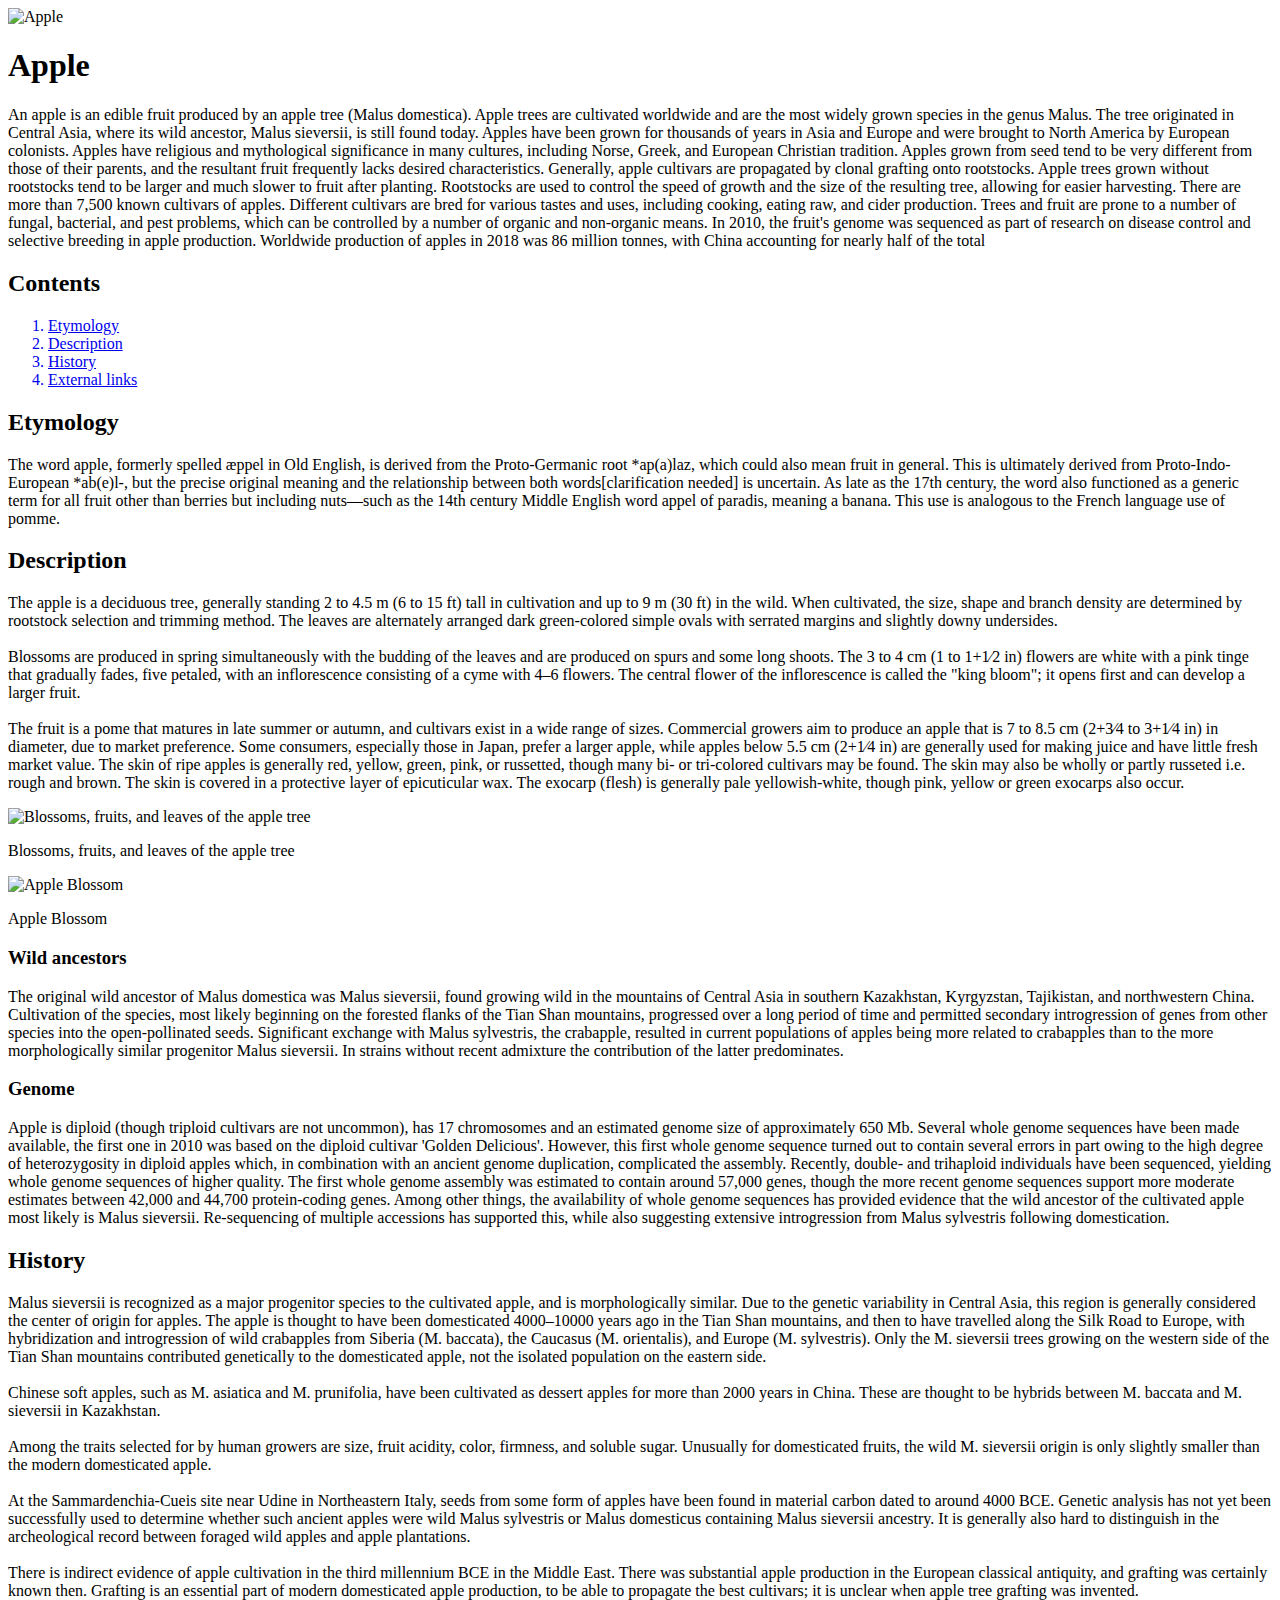
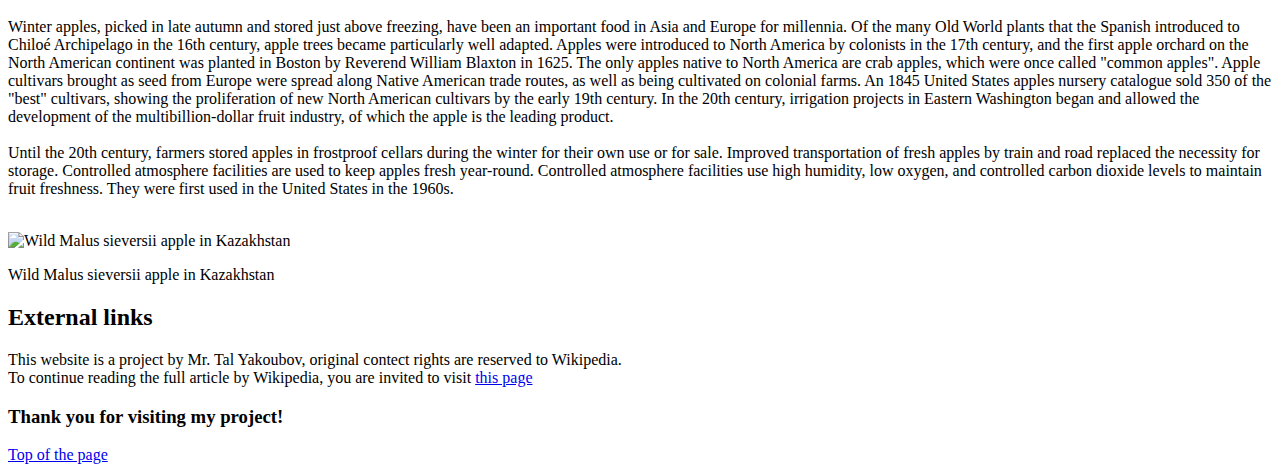
==== apple_wiki.html @ f311b20b "Add files via upload" ====
<!DOCTYPE html>
<html lang="en">

<head>
    <meta charset="UTF-8">
    <meta http-equiv="X-UA-Compatible" content="IE=edge">
    <meta name="viewport" content="width=device-width, initial-scale=1.0">
    <title>Document</title>
</head>

<body>
    <img src="https://upload.wikimedia.org/wikipedia/commons/thumb/a/a6/Pink_lady_and_cross_section.jpg/330px-Pink_lady_and_cross_section.jpg" alt="Apple">
    <h1 id="Top">Apple</h1>
    <p>
        An apple is an edible fruit produced by an apple tree (Malus domestica). Apple trees are cultivated worldwide
        and are the most widely grown species in the genus Malus. The tree originated in Central Asia, where its wild
        ancestor, Malus sieversii, is still found today. Apples have been grown for thousands of years in Asia and
        Europe and were brought to North America by European colonists. Apples have religious and mythological
        significance in many cultures, including Norse, Greek, and European Christian tradition.
        Apples grown from seed tend to be very different from those of their parents, and the resultant fruit frequently
        lacks desired characteristics. Generally, apple cultivars are propagated by clonal grafting onto rootstocks.
        Apple trees grown without rootstocks tend to be larger and much slower to fruit after planting. Rootstocks are
        used to control the speed of growth and the size of the resulting tree, allowing for easier harvesting.
        There are more than 7,500 known cultivars of apples. Different cultivars are bred for various tastes and uses,
        including cooking, eating raw, and cider production. Trees and fruit are prone to a number of fungal, bacterial,
        and pest problems, which can be controlled by a number of organic and non-organic means. In 2010, the fruit's
        genome was sequenced as part of research on disease control and selective breeding in apple production.
        Worldwide production of apples in 2018 was 86 million tonnes, with China accounting for nearly half of the total
    </p>
    <h2>Contents</h2>
    <ol>
        <a href="#Etymology">
            <li>Etymology</li>
        </a>
        <a href="#Description">
            <li>Description</li>
        </a>
        <a href="#History">
            <li>History</li>
        </a>
        <a href="#External links">
            <li>External links</li>
        </a>
    </ol>

    <h2 id="Etymology">Etymology</h2>
    <p>The word apple, formerly spelled æppel in Old English, is derived from the Proto-Germanic root *ap(a)laz, which
        could also mean fruit in general. This is ultimately derived from Proto-Indo-European *ab(e)l-, but the precise
        original meaning and the relationship between both words[clarification needed] is uncertain.
        As late as the 17th century, the word also functioned as a generic term for all fruit other than berries but
        including nuts—such as the 14th century Middle English word appel of paradis, meaning a banana. This use is
        analogous to the French language use of pomme.
    </p>

    <h2 id="Description">Description</h2>
    <p>The apple is a deciduous tree, generally standing 2 to 4.5 m (6 to 15 ft) tall in cultivation and up to 9 m (30
        ft) in the wild. When cultivated, the size, shape and branch density are determined by rootstock selection and
        trimming method. The leaves are alternately arranged dark green-colored simple ovals with serrated margins and
        slightly downy undersides.<br /><br />

        Blossoms are produced in spring simultaneously with the budding of the leaves and are produced on spurs and some
        long shoots. The 3 to 4 cm (1 to 1+1⁄2 in) flowers are white with a pink tinge that gradually fades, five
        petaled, with an inflorescence consisting of a cyme with 4–6 flowers. The central flower of the inflorescence is
        called the "king bloom"; it opens first and can develop a larger fruit.<br /><br />

        The fruit is a pome that matures in late summer or autumn, and cultivars exist in a wide range of sizes.
        Commercial growers aim to produce an apple that is 7 to 8.5 cm (2+3⁄4 to 3+1⁄4 in) in diameter, due to market
        preference. Some consumers, especially those in Japan, prefer a larger apple, while apples below 5.5 cm (2+1⁄4
        in) are generally used for making juice and have little fresh market value. The skin of ripe apples is generally
        red, yellow, green, pink, or russetted, though many bi- or tri-colored cultivars may be found. The skin may
        also be wholly or partly russeted i.e. rough and brown. The skin is covered in a protective layer of
        epicuticular wax. The exocarp (flesh) is generally pale yellowish-white, though pink, yellow or green
        exocarps also occur.
    </p>
    <img src="https://upload.wikimedia.org/wikipedia/commons/thumb/c/c9/Malus_domestica_-_K%C3%B6hler%E2%80%93s_Medizinal-Pflanzen-108.jpg/330px-Malus_domestica_-_K%C3%B6hler%E2%80%93s_Medizinal-Pflanzen-108.jpg" alt="Blossoms, fruits, and leaves of the apple tree">
    <p>Blossoms, fruits, and leaves of the apple tree</p>
    <img src="https://upload.wikimedia.org/wikipedia/commons/thumb/b/b3/Apple_Blossom_%40_Manali.jpg/330px-Apple_Blossom_%40_Manali.jpg" alt="Apple Blossom">
    <p>Apple Blossom</p>
    <h3>Wild ancestors</h3>
    <p>The original wild ancestor of Malus domestica was Malus sieversii, found growing wild in the mountains of Central
        Asia in southern Kazakhstan, Kyrgyzstan, Tajikistan, and northwestern China. Cultivation of the species,
        most likely beginning on the forested flanks of the Tian Shan mountains, progressed over a long period of time
        and permitted secondary introgression of genes from other species into the open-pollinated seeds. Significant
        exchange with Malus sylvestris, the crabapple, resulted in current populations of apples being more related to
        crabapples than to the more morphologically similar progenitor Malus sieversii. In strains without recent
        admixture the contribution of the latter predominates.
    </p>
    <h3>Genome</h3>
    <p>Apple is diploid (though triploid cultivars are not uncommon), has 17 chromosomes and an estimated genome size of
        approximately 650 Mb. Several whole genome sequences have been made available, the first one in 2010 was based
        on the diploid cultivar 'Golden Delicious'. However, this first whole genome sequence turned out to contain
        several errors in part owing to the high degree of heterozygosity in diploid apples which, in combination
        with an ancient genome duplication, complicated the assembly. Recently, double- and trihaploid individuals have
        been sequenced, yielding whole genome sequences of higher quality. The first whole genome assembly was
        estimated to contain around 57,000 genes, though the more recent genome sequences support more moderate
        estimates between 42,000 and 44,700 protein-coding genes. Among other things, the availability of whole
        genome sequences has provided evidence that the wild ancestor of the cultivated apple most likely is Malus
        sieversii. Re-sequencing of multiple accessions has supported this, while also suggesting extensive
        introgression from Malus sylvestris following domestication.
    </p>

    <h2 id="History">History</h2>
    <p>Malus sieversii is recognized as a major progenitor species to the cultivated apple, and is morphologically
        similar. Due to the genetic variability in Central Asia, this region is generally considered the center of
        origin for apples. The apple is thought to have been domesticated 4000–10000 years ago in the Tian Shan
        mountains, and then to have travelled along the Silk Road to Europe, with hybridization and introgression of
        wild crabapples from Siberia (M. baccata), the Caucasus (M. orientalis), and Europe (M. sylvestris). Only the M.
        sieversii trees growing on the western side of the Tian Shan mountains contributed genetically to the
        domesticated apple, not the isolated population on the eastern side.<br /><br />

        Chinese soft apples, such as M. asiatica and M. prunifolia, have been cultivated as dessert apples for more than
        2000 years in China. These are thought to be hybrids between M. baccata and M. sieversii in
        Kazakhstan.<br /><br />

        Among the traits selected for by human growers are size, fruit acidity, color, firmness, and soluble sugar.
        Unusually for domesticated fruits, the wild M. sieversii origin is only slightly smaller than the modern
        domesticated apple.<br /><br />

        At the Sammardenchia-Cueis site near Udine in Northeastern Italy, seeds from some form of apples have been found
        in material carbon dated to around 4000 BCE. Genetic analysis has not yet been successfully used to
        determine whether such ancient apples were wild Malus sylvestris or Malus domesticus containing Malus sieversii
        ancestry. It is generally also hard to distinguish in the archeological record between foraged wild apples
        and apple plantations.<br /><br />

        There is indirect evidence of apple cultivation in the third millennium BCE in the Middle East. There was
        substantial apple production in the European classical antiquity, and grafting was certainly known then.
        Grafting is an essential part of modern domesticated apple production, to be able to propagate the best
        cultivars; it is unclear when apple tree grafting was invented.<br /><br />

        Winter apples, picked in late autumn and stored just above freezing, have been an important food in Asia and
        Europe for millennia. Of the many Old World plants that the Spanish introduced to Chiloé Archipelago in the
        16th century, apple trees became particularly well adapted. Apples were introduced to North America by
        colonists in the 17th century, and the first apple orchard on the North American continent was planted in
        Boston by Reverend William Blaxton in 1625. The only apples native to North America are crab apples, which
        were once called "common apples". Apple cultivars brought as seed from Europe were spread along Native
        American trade routes, as well as being cultivated on colonial farms. An 1845 United States apples nursery
        catalogue sold 350 of the "best" cultivars, showing the proliferation of new North American cultivars by the
        early 19th century. In the 20th century, irrigation projects in Eastern Washington began and allowed the
        development of the multibillion-dollar fruit industry, of which the apple is the leading product.<br /><br />

        Until the 20th century, farmers stored apples in frostproof cellars during the winter for their own use or for
        sale. Improved transportation of fresh apples by train and road replaced the necessity for storage.
        Controlled atmosphere facilities are used to keep apples fresh year-round. Controlled atmosphere facilities use
        high humidity, low oxygen, and controlled carbon dioxide levels to maintain fruit freshness. They were first
        used in the United States in the 1960s.<br /><br />
    </p>
    <img src="https://upload.wikimedia.org/wikipedia/commons/9/92/95apple.jpeg" alt="Wild Malus sieversii apple in Kazakhstan">
    <p>Wild Malus sieversii apple in Kazakhstan</p>

    <h2 id="External links">External links</h2>
    <p>This website is a project by Mr. Tal Yakoubov, original contect rights are reserved to Wikipedia.<br />
        To continue reading the full article by Wikipedia, you are invited to visit <a
            href="https://en.wikipedia.org/wiki/Apple">this page</a>
    </p>

    <h3>Thank you for visiting my project!</h3>
    <a href="#Top">Top of the page</a>

</body>

</html>
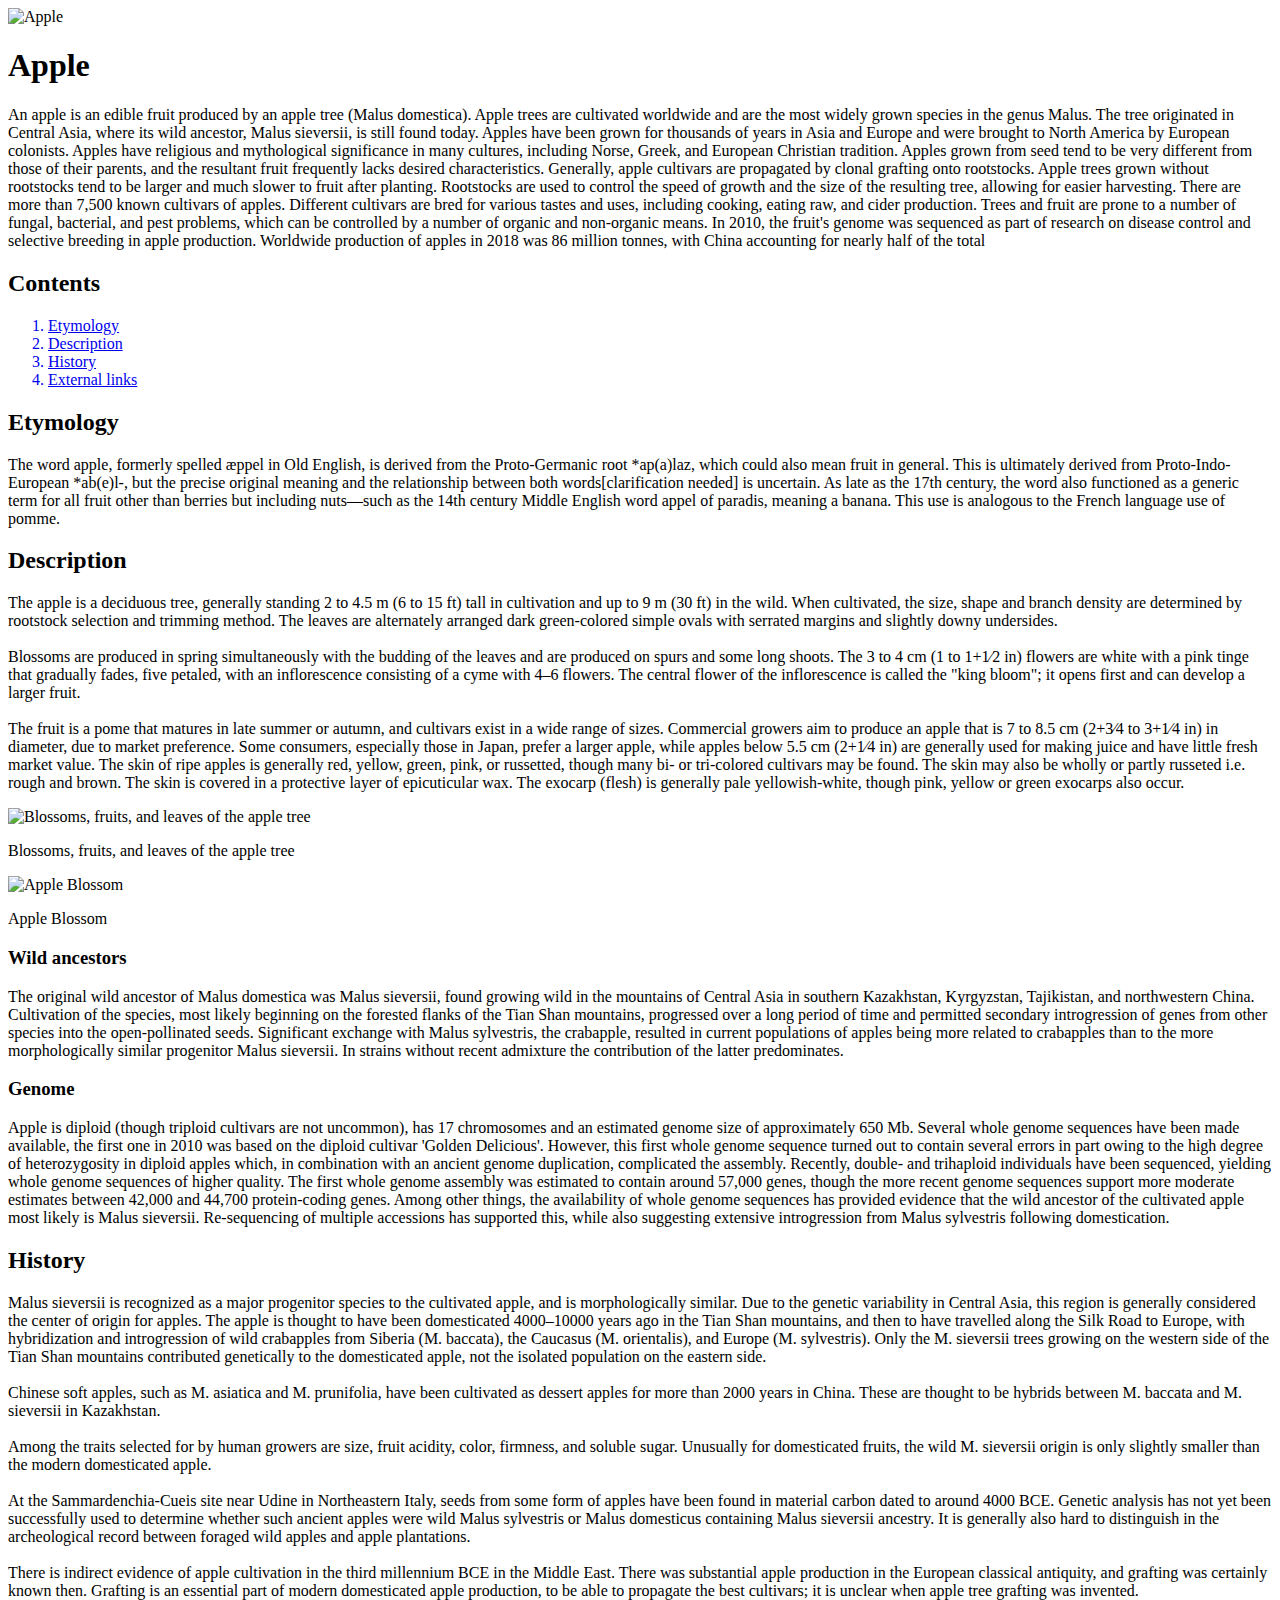
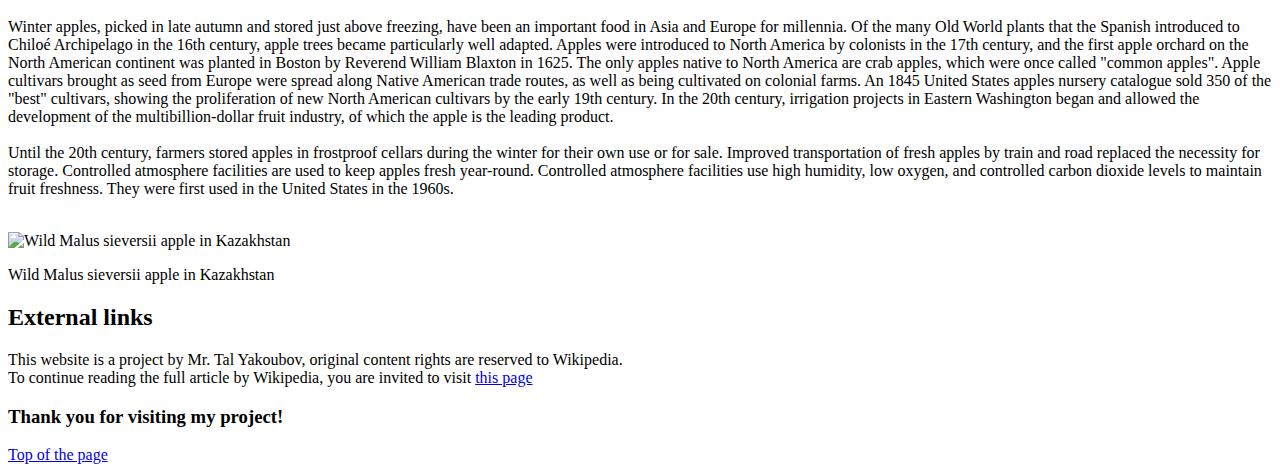
==== commit 15fcfb86: "Update apple_wiki.html" ====
--- a/apple_wiki.html
+++ b/apple_wiki.html
@@ -9,7 +9,11 @@
 </head>
 
 <body>
-    <img src="https://upload.wikimedia.org/wikipedia/commons/thumb/a/a6/Pink_lady_and_cross_section.jpg/330px-Pink_lady_and_cross_section.jpg" alt="Apple">
+    <!-- A headline image for the Apple article -->
+    <img src="https://upload.wikimedia.org/wikipedia/commons/thumb/a/a6/Pink_lady_and_cross_section.jpg/330px-Pink_lady_and_cross_section.jpg"
+        alt="Apple">
+    
+    <!-- This h1 heading will be appointed the "Top" id which will help us at the end of the article ("back to top" link) -->
     <h1 id="Top">Apple</h1>
     <p>
         An apple is an edible fruit produced by an apple tree (Malus domestica). Apple trees are cultivated worldwide
@@ -27,6 +31,8 @@
         genome was sequenced as part of research on disease control and selective breeding in apple production.
         Worldwide production of apples in 2018 was 86 million tonnes, with China accounting for nearly half of the total
     </p>
+
+    <!-- This is a table of contents to help guide the user through the article using internal links -->
     <h2>Contents</h2>
     <ol>
         <a href="#Etymology">
@@ -43,6 +49,7 @@
         </a>
     </ol>
 
+    <!-- All the h2 elements represent paragraphs to which the table of contents guide to using the id of every h2, using an internal link -->
     <h2 id="Etymology">Etymology</h2>
     <p>The word apple, formerly spelled æppel in Old English, is derived from the Proto-Germanic root *ap(a)laz, which
         could also mean fruit in general. This is ultimately derived from Proto-Indo-European *ab(e)l-, but the precise
@@ -72,10 +79,14 @@
         epicuticular wax. The exocarp (flesh) is generally pale yellowish-white, though pink, yellow or green
         exocarps also occur.
     </p>
-    <img src="https://upload.wikimedia.org/wikipedia/commons/thumb/c/c9/Malus_domestica_-_K%C3%B6hler%E2%80%93s_Medizinal-Pflanzen-108.jpg/330px-Malus_domestica_-_K%C3%B6hler%E2%80%93s_Medizinal-Pflanzen-108.jpg" alt="Blossoms, fruits, and leaves of the apple tree">
+    <img src="https://upload.wikimedia.org/wikipedia/commons/thumb/c/c9/Malus_domestica_-_K%C3%B6hler%E2%80%93s_Medizinal-Pflanzen-108.jpg/330px-Malus_domestica_-_K%C3%B6hler%E2%80%93s_Medizinal-Pflanzen-108.jpg"
+        alt="Blossoms, fruits, and leaves of the apple tree">
     <p>Blossoms, fruits, and leaves of the apple tree</p>
-    <img src="https://upload.wikimedia.org/wikipedia/commons/thumb/b/b3/Apple_Blossom_%40_Manali.jpg/330px-Apple_Blossom_%40_Manali.jpg" alt="Apple Blossom">
+    <img src="https://upload.wikimedia.org/wikipedia/commons/thumb/b/b3/Apple_Blossom_%40_Manali.jpg/330px-Apple_Blossom_%40_Manali.jpg"
+        alt="Apple Blossom">
     <p>Apple Blossom</p>
+
+    <!-- 'Wild ancestors' is a sub-paragraph -->
     <h3>Wild ancestors</h3>
     <p>The original wild ancestor of Malus domestica was Malus sieversii, found growing wild in the mountains of Central
         Asia in southern Kazakhstan, Kyrgyzstan, Tajikistan, and northwestern China. Cultivation of the species,
@@ -85,6 +96,8 @@
         crabapples than to the more morphologically similar progenitor Malus sieversii. In strains without recent
         admixture the contribution of the latter predominates.
     </p>
+
+    <!-- Genome is also a sub-paragraph -->
     <h3>Genome</h3>
     <p>Apple is diploid (though triploid cultivars are not uncommon), has 17 chromosomes and an estimated genome size of
         approximately 650 Mb. Several whole genome sequences have been made available, the first one in 2010 was based
@@ -144,18 +157,22 @@
         high humidity, low oxygen, and controlled carbon dioxide levels to maintain fruit freshness. They were first
         used in the United States in the 1960s.<br /><br />
     </p>
-    <img src="https://upload.wikimedia.org/wikipedia/commons/9/92/95apple.jpeg" alt="Wild Malus sieversii apple in Kazakhstan">
+    <img src="https://upload.wikimedia.org/wikipedia/commons/9/92/95apple.jpeg"
+        alt="Wild Malus sieversii apple in Kazakhstan">
     <p>Wild Malus sieversii apple in Kazakhstan</p>
 
+    <!-- Since this project is copied from Wikipedia, I explained it below and added a link for the user to the original Wiki page.
+    Furthermore, it will open the page in a new tab using target="_blank" -->
     <h2 id="External links">External links</h2>
-    <p>This website is a project by Mr. Tal Yakoubov, original contect rights are reserved to Wikipedia.<br />
+    <p>This website is a project by Mr. Tal Yakoubov, original content rights are reserved to Wikipedia.<br />
         To continue reading the full article by Wikipedia, you are invited to visit <a
-            href="https://en.wikipedia.org/wiki/Apple">this page</a>
+            href="https://en.wikipedia.org/wiki/Apple" target="_blank">this page</a>
     </p>
 
+    <!-- This is where the 'Top' id from Apple h1 comes to use, this will link the user back to the top of the page -->
     <h3>Thank you for visiting my project!</h3>
     <a href="#Top">Top of the page</a>
 
 </body>
 
-</html>+</html>
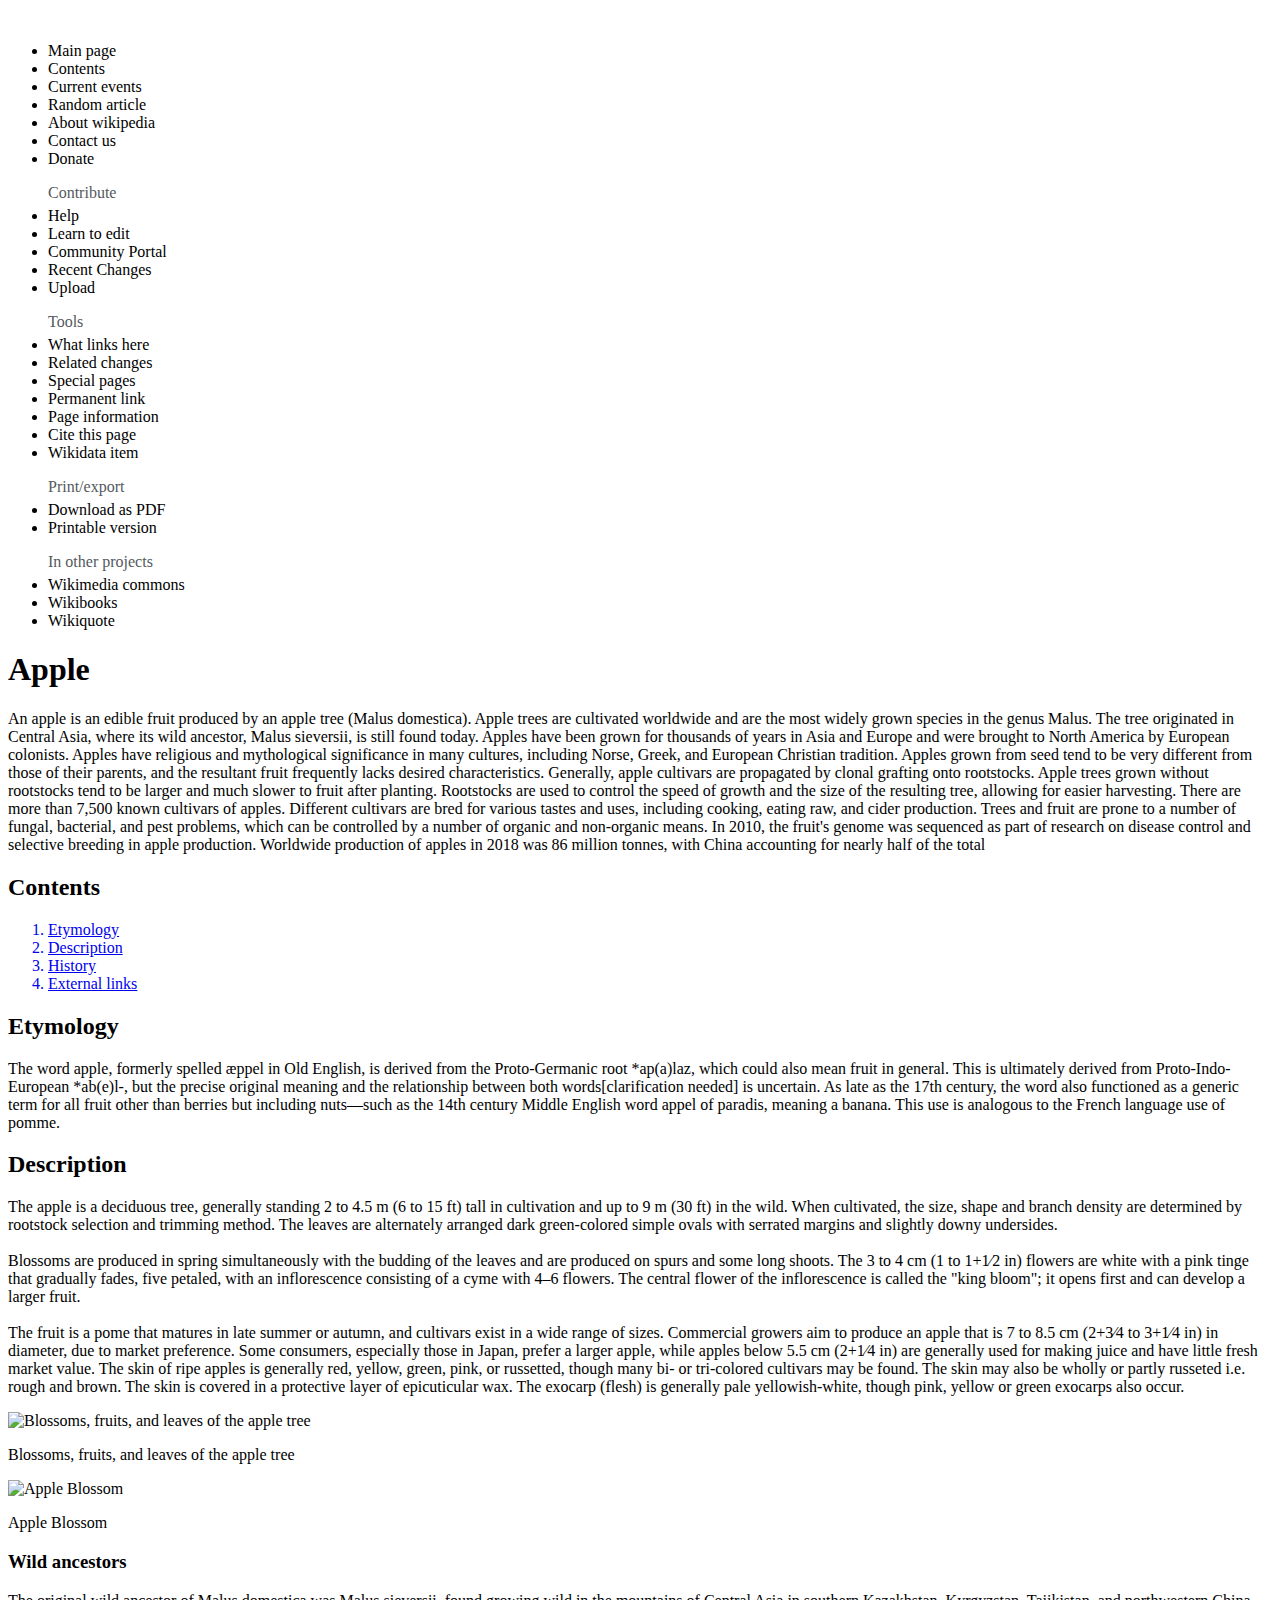
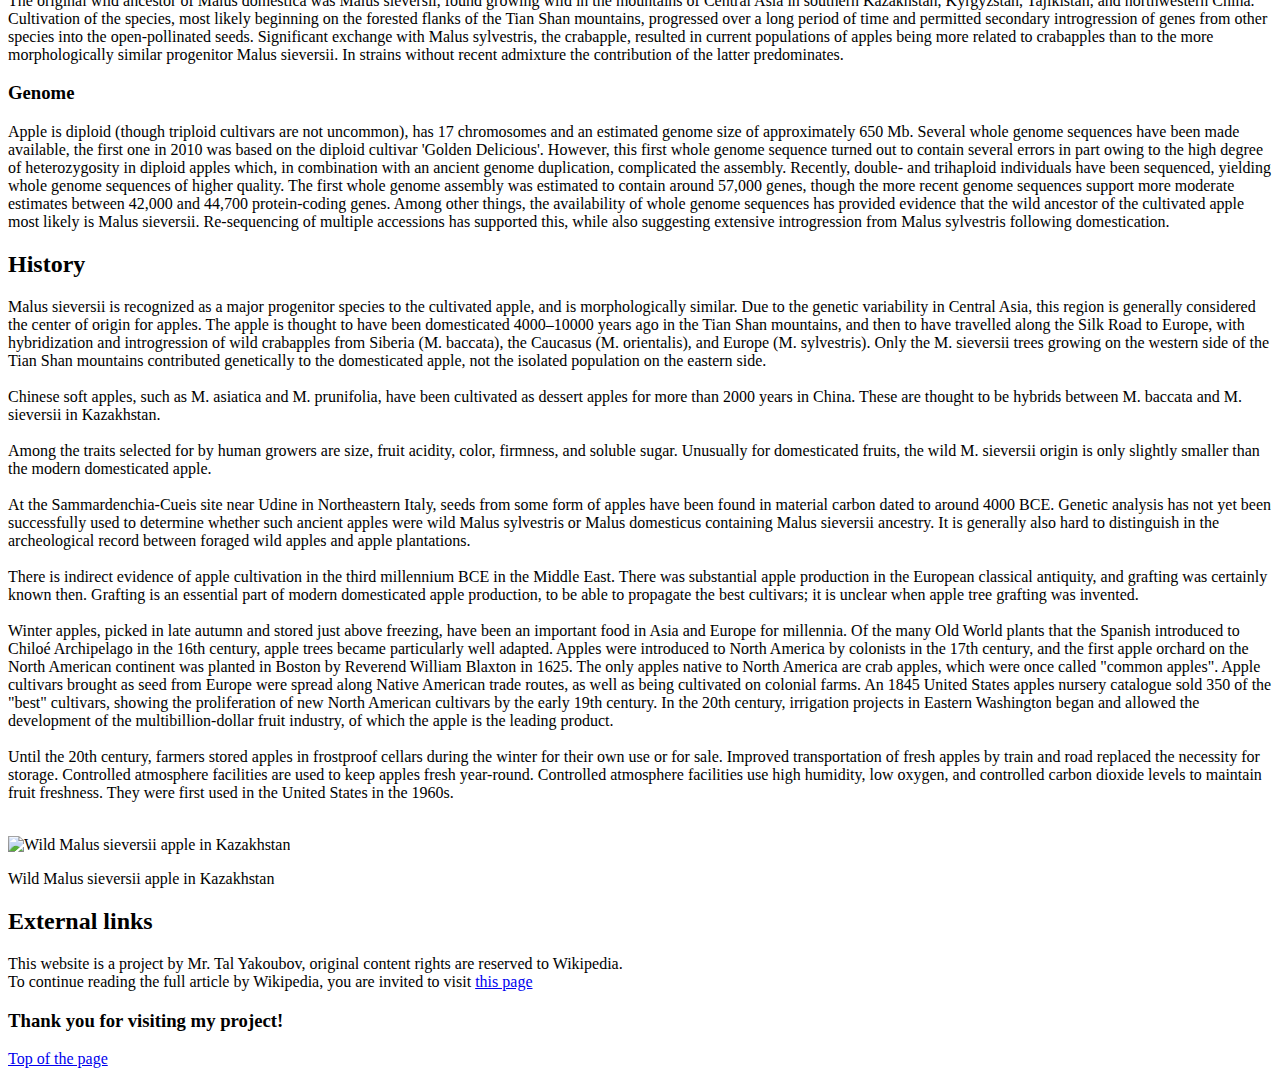
==== commit 5501ec3e: "added a link to style.css" ====
--- a/apple_wiki.html
+++ b/apple_wiki.html
@@ -5,173 +5,221 @@
     <meta charset="UTF-8">
     <meta http-equiv="X-UA-Compatible" content="IE=edge">
     <meta name="viewport" content="width=device-width, initial-scale=1.0">
-    <title>Document</title>
+    <link rel="stylesheet" href="style.css">
+    <title>Apple</title>
 </head>
 
 <body>
-    <!-- A headline image for the Apple article -->
-    <img src="https://upload.wikimedia.org/wikipedia/commons/thumb/a/a6/Pink_lady_and_cross_section.jpg/330px-Pink_lady_and_cross_section.jpg"
-        alt="Apple">
-    
-    <!-- This h1 heading will be appointed the "Top" id which will help us at the end of the article ("back to top" link) -->
-    <h1 id="Top">Apple</h1>
-    <p>
-        An apple is an edible fruit produced by an apple tree (Malus domestica). Apple trees are cultivated worldwide
-        and are the most widely grown species in the genus Malus. The tree originated in Central Asia, where its wild
-        ancestor, Malus sieversii, is still found today. Apples have been grown for thousands of years in Asia and
-        Europe and were brought to North America by European colonists. Apples have religious and mythological
-        significance in many cultures, including Norse, Greek, and European Christian tradition.
-        Apples grown from seed tend to be very different from those of their parents, and the resultant fruit frequently
-        lacks desired characteristics. Generally, apple cultivars are propagated by clonal grafting onto rootstocks.
-        Apple trees grown without rootstocks tend to be larger and much slower to fruit after planting. Rootstocks are
-        used to control the speed of growth and the size of the resulting tree, allowing for easier harvesting.
-        There are more than 7,500 known cultivars of apples. Different cultivars are bred for various tastes and uses,
-        including cooking, eating raw, and cider production. Trees and fruit are prone to a number of fungal, bacterial,
-        and pest problems, which can be controlled by a number of organic and non-organic means. In 2010, the fruit's
-        genome was sequenced as part of research on disease control and selective breeding in apple production.
-        Worldwide production of apples in 2018 was 86 million tonnes, with China accounting for nearly half of the total
-    </p>
-
-    <!-- This is a table of contents to help guide the user through the article using internal links -->
-    <h2>Contents</h2>
-    <ol>
-        <a href="#Etymology">
-            <li>Etymology</li>
-        </a>
-        <a href="#Description">
-            <li>Description</li>
-        </a>
-        <a href="#History">
-            <li>History</li>
-        </a>
-        <a href="#External links">
-            <li>External links</li>
-        </a>
-    </ol>
-
-    <!-- All the h2 elements represent paragraphs to which the table of contents guide to using the id of every h2, using an internal link -->
-    <h2 id="Etymology">Etymology</h2>
-    <p>The word apple, formerly spelled æppel in Old English, is derived from the Proto-Germanic root *ap(a)laz, which
-        could also mean fruit in general. This is ultimately derived from Proto-Indo-European *ab(e)l-, but the precise
-        original meaning and the relationship between both words[clarification needed] is uncertain.
-        As late as the 17th century, the word also functioned as a generic term for all fruit other than berries but
-        including nuts—such as the 14th century Middle English word appel of paradis, meaning a banana. This use is
-        analogous to the French language use of pomme.
-    </p>
-
-    <h2 id="Description">Description</h2>
-    <p>The apple is a deciduous tree, generally standing 2 to 4.5 m (6 to 15 ft) tall in cultivation and up to 9 m (30
-        ft) in the wild. When cultivated, the size, shape and branch density are determined by rootstock selection and
-        trimming method. The leaves are alternately arranged dark green-colored simple ovals with serrated margins and
-        slightly downy undersides.<br /><br />
-
-        Blossoms are produced in spring simultaneously with the budding of the leaves and are produced on spurs and some
-        long shoots. The 3 to 4 cm (1 to 1+1⁄2 in) flowers are white with a pink tinge that gradually fades, five
-        petaled, with an inflorescence consisting of a cyme with 4–6 flowers. The central flower of the inflorescence is
-        called the "king bloom"; it opens first and can develop a larger fruit.<br /><br />
-
-        The fruit is a pome that matures in late summer or autumn, and cultivars exist in a wide range of sizes.
-        Commercial growers aim to produce an apple that is 7 to 8.5 cm (2+3⁄4 to 3+1⁄4 in) in diameter, due to market
-        preference. Some consumers, especially those in Japan, prefer a larger apple, while apples below 5.5 cm (2+1⁄4
-        in) are generally used for making juice and have little fresh market value. The skin of ripe apples is generally
-        red, yellow, green, pink, or russetted, though many bi- or tri-colored cultivars may be found. The skin may
-        also be wholly or partly russeted i.e. rough and brown. The skin is covered in a protective layer of
-        epicuticular wax. The exocarp (flesh) is generally pale yellowish-white, though pink, yellow or green
-        exocarps also occur.
-    </p>
-    <img src="https://upload.wikimedia.org/wikipedia/commons/thumb/c/c9/Malus_domestica_-_K%C3%B6hler%E2%80%93s_Medizinal-Pflanzen-108.jpg/330px-Malus_domestica_-_K%C3%B6hler%E2%80%93s_Medizinal-Pflanzen-108.jpg"
-        alt="Blossoms, fruits, and leaves of the apple tree">
-    <p>Blossoms, fruits, and leaves of the apple tree</p>
-    <img src="https://upload.wikimedia.org/wikipedia/commons/thumb/b/b3/Apple_Blossom_%40_Manali.jpg/330px-Apple_Blossom_%40_Manali.jpg"
-        alt="Apple Blossom">
-    <p>Apple Blossom</p>
-
-    <!-- 'Wild ancestors' is a sub-paragraph -->
-    <h3>Wild ancestors</h3>
-    <p>The original wild ancestor of Malus domestica was Malus sieversii, found growing wild in the mountains of Central
-        Asia in southern Kazakhstan, Kyrgyzstan, Tajikistan, and northwestern China. Cultivation of the species,
-        most likely beginning on the forested flanks of the Tian Shan mountains, progressed over a long period of time
-        and permitted secondary introgression of genes from other species into the open-pollinated seeds. Significant
-        exchange with Malus sylvestris, the crabapple, resulted in current populations of apples being more related to
-        crabapples than to the more morphologically similar progenitor Malus sieversii. In strains without recent
-        admixture the contribution of the latter predominates.
-    </p>
-
-    <!-- Genome is also a sub-paragraph -->
-    <h3>Genome</h3>
-    <p>Apple is diploid (though triploid cultivars are not uncommon), has 17 chromosomes and an estimated genome size of
-        approximately 650 Mb. Several whole genome sequences have been made available, the first one in 2010 was based
-        on the diploid cultivar 'Golden Delicious'. However, this first whole genome sequence turned out to contain
-        several errors in part owing to the high degree of heterozygosity in diploid apples which, in combination
-        with an ancient genome duplication, complicated the assembly. Recently, double- and trihaploid individuals have
-        been sequenced, yielding whole genome sequences of higher quality. The first whole genome assembly was
-        estimated to contain around 57,000 genes, though the more recent genome sequences support more moderate
-        estimates between 42,000 and 44,700 protein-coding genes. Among other things, the availability of whole
-        genome sequences has provided evidence that the wild ancestor of the cultivated apple most likely is Malus
-        sieversii. Re-sequencing of multiple accessions has supported this, while also suggesting extensive
-        introgression from Malus sylvestris following domestication.
-    </p>
-
-    <h2 id="History">History</h2>
-    <p>Malus sieversii is recognized as a major progenitor species to the cultivated apple, and is morphologically
-        similar. Due to the genetic variability in Central Asia, this region is generally considered the center of
-        origin for apples. The apple is thought to have been domesticated 4000–10000 years ago in the Tian Shan
-        mountains, and then to have travelled along the Silk Road to Europe, with hybridization and introgression of
-        wild crabapples from Siberia (M. baccata), the Caucasus (M. orientalis), and Europe (M. sylvestris). Only the M.
-        sieversii trees growing on the western side of the Tian Shan mountains contributed genetically to the
-        domesticated apple, not the isolated population on the eastern side.<br /><br />
-
-        Chinese soft apples, such as M. asiatica and M. prunifolia, have been cultivated as dessert apples for more than
-        2000 years in China. These are thought to be hybrids between M. baccata and M. sieversii in
-        Kazakhstan.<br /><br />
-
-        Among the traits selected for by human growers are size, fruit acidity, color, firmness, and soluble sugar.
-        Unusually for domesticated fruits, the wild M. sieversii origin is only slightly smaller than the modern
-        domesticated apple.<br /><br />
-
-        At the Sammardenchia-Cueis site near Udine in Northeastern Italy, seeds from some form of apples have been found
-        in material carbon dated to around 4000 BCE. Genetic analysis has not yet been successfully used to
-        determine whether such ancient apples were wild Malus sylvestris or Malus domesticus containing Malus sieversii
-        ancestry. It is generally also hard to distinguish in the archeological record between foraged wild apples
-        and apple plantations.<br /><br />
-
-        There is indirect evidence of apple cultivation in the third millennium BCE in the Middle East. There was
-        substantial apple production in the European classical antiquity, and grafting was certainly known then.
-        Grafting is an essential part of modern domesticated apple production, to be able to propagate the best
-        cultivars; it is unclear when apple tree grafting was invented.<br /><br />
-
-        Winter apples, picked in late autumn and stored just above freezing, have been an important food in Asia and
-        Europe for millennia. Of the many Old World plants that the Spanish introduced to Chiloé Archipelago in the
-        16th century, apple trees became particularly well adapted. Apples were introduced to North America by
-        colonists in the 17th century, and the first apple orchard on the North American continent was planted in
-        Boston by Reverend William Blaxton in 1625. The only apples native to North America are crab apples, which
-        were once called "common apples". Apple cultivars brought as seed from Europe were spread along Native
-        American trade routes, as well as being cultivated on colonial farms. An 1845 United States apples nursery
-        catalogue sold 350 of the "best" cultivars, showing the proliferation of new North American cultivars by the
-        early 19th century. In the 20th century, irrigation projects in Eastern Washington began and allowed the
-        development of the multibillion-dollar fruit industry, of which the apple is the leading product.<br /><br />
-
-        Until the 20th century, farmers stored apples in frostproof cellars during the winter for their own use or for
-        sale. Improved transportation of fresh apples by train and road replaced the necessity for storage.
-        Controlled atmosphere facilities are used to keep apples fresh year-round. Controlled atmosphere facilities use
-        high humidity, low oxygen, and controlled carbon dioxide levels to maintain fruit freshness. They were first
-        used in the United States in the 1960s.<br /><br />
-    </p>
-    <img src="https://upload.wikimedia.org/wikipedia/commons/9/92/95apple.jpeg"
-        alt="Wild Malus sieversii apple in Kazakhstan">
-    <p>Wild Malus sieversii apple in Kazakhstan</p>
-
-    <!-- Since this project is copied from Wikipedia, I explained it below and added a link for the user to the original Wiki page.
-    Furthermore, it will open the page in a new tab using target="_blank" -->
-    <h2 id="External links">External links</h2>
-    <p>This website is a project by Mr. Tal Yakoubov, original content rights are reserved to Wikipedia.<br />
-        To continue reading the full article by Wikipedia, you are invited to visit <a
-            href="https://en.wikipedia.org/wiki/Apple" target="_blank">this page</a>
-    </p>
-
-    <!-- This is where the 'Top' id from Apple h1 comes to use, this will link the user back to the top of the page -->
-    <h3>Thank you for visiting my project!</h3>
-    <a href="#Top">Top of the page</a>
+    <div class="container">
+        <div class="side-bar">
+            <img src="https://upload.wikimedia.org/wikipedia/commons/thumb/f/f6/Wikipedia-logo-v2-wordmark.svg/768px-Wikipedia-logo-v2-wordmark.svg.png" alt="" style="width: 200px;" >
+            <nav id="navigation">
+                <ul>
+                    <li>Main page</li>
+                    <li>Contents</li>
+                    <li>Current events</li>
+                    <li>Random article</li>
+                    <li>About wikipedia</li>
+                    <li>Contact us</li>
+                    <li>Donate</li>
+                </ul>
+                <ul style="margin-bottom: 0; padding-bottom: 0; color: #54595d;">Contribute</ul>
+                <ul class="contribute" style="margin-top: 5px; padding-top: 0;">
+                    <li>Help</li>
+                    <li>Learn to edit</li>
+                    <li>Community Portal</li>
+                    <li>Recent Changes</li>
+                    <li>Upload</li>
+                </ul>
+                <ul style="margin-bottom: 0; padding-bottom: 0; color: #54595d;">Tools</ul>
+                <ul class="tools" style="margin-top: 5px; padding-top: 0;">
+                    <li>What links here</li>
+                    <li>Related changes</li>
+                    <li>Special pages</li>
+                    <li>Permanent link</li>
+                    <li>Page information</li>
+                    <li>Cite this page</li>
+                    <li>Wikidata item</li>
+                </ul>
+                <ul style="margin-bottom: 0; padding-bottom: 0; color: #54595d;">Print/export</ul>
+                <ul class="Print/export" style="margin-top: 5px; padding-top: 0;">
+                    <li>Download as PDF</li>
+                    <li>Printable version</li>
+                </ul>
+                <ul style="margin-bottom: 0; padding-bottom: 0; color: #54595d;">In other projects</ul>
+                <ul class="In other projects" style="margin-top: 5px; padding-top: 0;">
+                    <li>Wikimedia commons</li>
+                    <li>Wikibooks</li>
+                    <li>Wikiquote</li>
+                </ul>
+            </nav>
+        </div>
+        <div class="content">
+        <!-- a headline image for the Apple article
+            <img src="https://upload.wikimedia.org/wikipedia/commons/thumb/a/a6/Pink_lady_and_cross_section.jpg/330px-Pink_lady_and_cross_section.jpg"
+                alt="Apple"> -->
+            
+            <!-- this h1 heading will be appointed the "Top" id which will help us at the end of the article ("back to top" link) -->
+            <h1 id="Top">Apple</h1>
+            <p>
+                An apple is an edible fruit produced by an apple tree (Malus domestica). Apple trees are cultivated worldwide
+                and are the most widely grown species in the genus Malus. The tree originated in Central Asia, where its wild
+                ancestor, Malus sieversii, is still found today. Apples have been grown for thousands of years in Asia and
+                Europe and were brought to North America by European colonists. Apples have religious and mythological
+                significance in many cultures, including Norse, Greek, and European Christian tradition.
+                Apples grown from seed tend to be very different from those of their parents, and the resultant fruit frequently
+                lacks desired characteristics. Generally, apple cultivars are propagated by clonal grafting onto rootstocks.
+                Apple trees grown without rootstocks tend to be larger and much slower to fruit after planting. Rootstocks are
+                used to control the speed of growth and the size of the resulting tree, allowing for easier harvesting.
+                There are more than 7,500 known cultivars of apples. Different cultivars are bred for various tastes and uses,
+                including cooking, eating raw, and cider production. Trees and fruit are prone to a number of fungal, bacterial,
+                and pest problems, which can be controlled by a number of organic and non-organic means. In 2010, the fruit's
+                genome was sequenced as part of research on disease control and selective breeding in apple production.
+                Worldwide production of apples in 2018 was 86 million tonnes, with China accounting for nearly half of the total
+            </p>
+
+            <!-- this is a table of contents to help guide the user through the article -->
+            <h2>Contents</h2>
+            <ol>
+                <a href="#Etymology">
+                    <li>Etymology</li>
+                </a>
+                <a href="#Description">
+                    <li>Description</li>
+                </a>
+                <a href="#History">
+                    <li>History</li>
+                </a>
+                <a href="#External links">
+                    <li>External links</li>
+                </a>
+            </ol>
+
+            <!-- All the h2 elements represent paragraphs to which the table of contents guide to using the id of every h2, using an internal link -->
+            <h2 id="Etymology">Etymology</h2>
+            <p>The word apple, formerly spelled æppel in Old English, is derived from the Proto-Germanic root *ap(a)laz, which
+                could also mean fruit in general. This is ultimately derived from Proto-Indo-European *ab(e)l-, but the precise
+                original meaning and the relationship between both words[clarification needed] is uncertain.
+                As late as the 17th century, the word also functioned as a generic term for all fruit other than berries but
+                including nuts—such as the 14th century Middle English word appel of paradis, meaning a banana. This use is
+                analogous to the French language use of pomme.
+            </p>
+
+            <h2 id="Description">Description</h2>
+            <p>The apple is a deciduous tree, generally standing 2 to 4.5 m (6 to 15 ft) tall in cultivation and up to 9 m (30
+                ft) in the wild. When cultivated, the size, shape and branch density are determined by rootstock selection and
+                trimming method. The leaves are alternately arranged dark green-colored simple ovals with serrated margins and
+                slightly downy undersides.<br /><br />
+
+                Blossoms are produced in spring simultaneously with the budding of the leaves and are produced on spurs and some
+                long shoots. The 3 to 4 cm (1 to 1+1⁄2 in) flowers are white with a pink tinge that gradually fades, five
+                petaled, with an inflorescence consisting of a cyme with 4–6 flowers. The central flower of the inflorescence is
+                called the "king bloom"; it opens first and can develop a larger fruit.<br /><br />
+
+                The fruit is a pome that matures in late summer or autumn, and cultivars exist in a wide range of sizes.
+                Commercial growers aim to produce an apple that is 7 to 8.5 cm (2+3⁄4 to 3+1⁄4 in) in diameter, due to market
+                preference. Some consumers, especially those in Japan, prefer a larger apple, while apples below 5.5 cm (2+1⁄4
+                in) are generally used for making juice and have little fresh market value. The skin of ripe apples is generally
+                red, yellow, green, pink, or russetted, though many bi- or tri-colored cultivars may be found. The skin may
+                also be wholly or partly russeted i.e. rough and brown. The skin is covered in a protective layer of
+                epicuticular wax. The exocarp (flesh) is generally pale yellowish-white, though pink, yellow or green
+                exocarps also occur.
+            </p>
+            <img src="https://upload.wikimedia.org/wikipedia/commons/thumb/c/c9/Malus_domestica_-_K%C3%B6hler%E2%80%93s_Medizinal-Pflanzen-108.jpg/330px-Malus_domestica_-_K%C3%B6hler%E2%80%93s_Medizinal-Pflanzen-108.jpg"
+                alt="Blossoms, fruits, and leaves of the apple tree">
+            <p>Blossoms, fruits, and leaves of the apple tree</p>
+            <img src="https://upload.wikimedia.org/wikipedia/commons/thumb/b/b3/Apple_Blossom_%40_Manali.jpg/330px-Apple_Blossom_%40_Manali.jpg"
+                alt="Apple Blossom">
+            <p>Apple Blossom</p>
+
+            <!-- 'Wild ancestors' is a sub-paragraph -->
+            <h3>Wild ancestors</h3>
+            <p>The original wild ancestor of Malus domestica was Malus sieversii, found growing wild in the mountains of Central
+                Asia in southern Kazakhstan, Kyrgyzstan, Tajikistan, and northwestern China. Cultivation of the species,
+                most likely beginning on the forested flanks of the Tian Shan mountains, progressed over a long period of time
+                and permitted secondary introgression of genes from other species into the open-pollinated seeds. Significant
+                exchange with Malus sylvestris, the crabapple, resulted in current populations of apples being more related to
+                crabapples than to the more morphologically similar progenitor Malus sieversii. In strains without recent
+                admixture the contribution of the latter predominates.
+            </p>
+
+            <!-- Genome is also a sub-paragraph -->
+            <h3>Genome</h3>
+            <p>Apple is diploid (though triploid cultivars are not uncommon), has 17 chromosomes and an estimated genome size of
+                approximately 650 Mb. Several whole genome sequences have been made available, the first one in 2010 was based
+                on the diploid cultivar 'Golden Delicious'. However, this first whole genome sequence turned out to contain
+                several errors in part owing to the high degree of heterozygosity in diploid apples which, in combination
+                with an ancient genome duplication, complicated the assembly. Recently, double- and trihaploid individuals have
+                been sequenced, yielding whole genome sequences of higher quality. The first whole genome assembly was
+                estimated to contain around 57,000 genes, though the more recent genome sequences support more moderate
+                estimates between 42,000 and 44,700 protein-coding genes. Among other things, the availability of whole
+                genome sequences has provided evidence that the wild ancestor of the cultivated apple most likely is Malus
+                sieversii. Re-sequencing of multiple accessions has supported this, while also suggesting extensive
+                introgression from Malus sylvestris following domestication.
+            </p>
+
+            <h2 id="History">History</h2>
+            <p>Malus sieversii is recognized as a major progenitor species to the cultivated apple, and is morphologically
+                similar. Due to the genetic variability in Central Asia, this region is generally considered the center of
+                origin for apples. The apple is thought to have been domesticated 4000–10000 years ago in the Tian Shan
+                mountains, and then to have travelled along the Silk Road to Europe, with hybridization and introgression of
+                wild crabapples from Siberia (M. baccata), the Caucasus (M. orientalis), and Europe (M. sylvestris). Only the M.
+                sieversii trees growing on the western side of the Tian Shan mountains contributed genetically to the
+                domesticated apple, not the isolated population on the eastern side.<br /><br />
+
+                Chinese soft apples, such as M. asiatica and M. prunifolia, have been cultivated as dessert apples for more than
+                2000 years in China. These are thought to be hybrids between M. baccata and M. sieversii in
+                Kazakhstan.<br /><br />
+
+                Among the traits selected for by human growers are size, fruit acidity, color, firmness, and soluble sugar.
+                Unusually for domesticated fruits, the wild M. sieversii origin is only slightly smaller than the modern
+                domesticated apple.<br /><br />
+
+                At the Sammardenchia-Cueis site near Udine in Northeastern Italy, seeds from some form of apples have been found
+                in material carbon dated to around 4000 BCE. Genetic analysis has not yet been successfully used to
+                determine whether such ancient apples were wild Malus sylvestris or Malus domesticus containing Malus sieversii
+                ancestry. It is generally also hard to distinguish in the archeological record between foraged wild apples
+                and apple plantations.<br /><br />
+
+                There is indirect evidence of apple cultivation in the third millennium BCE in the Middle East. There was
+                substantial apple production in the European classical antiquity, and grafting was certainly known then.
+                Grafting is an essential part of modern domesticated apple production, to be able to propagate the best
+                cultivars; it is unclear when apple tree grafting was invented.<br /><br />
+
+                Winter apples, picked in late autumn and stored just above freezing, have been an important food in Asia and
+                Europe for millennia. Of the many Old World plants that the Spanish introduced to Chiloé Archipelago in the
+                16th century, apple trees became particularly well adapted. Apples were introduced to North America by
+                colonists in the 17th century, and the first apple orchard on the North American continent was planted in
+                Boston by Reverend William Blaxton in 1625. The only apples native to North America are crab apples, which
+                were once called "common apples". Apple cultivars brought as seed from Europe were spread along Native
+                American trade routes, as well as being cultivated on colonial farms. An 1845 United States apples nursery
+                catalogue sold 350 of the "best" cultivars, showing the proliferation of new North American cultivars by the
+                early 19th century. In the 20th century, irrigation projects in Eastern Washington began and allowed the
+                development of the multibillion-dollar fruit industry, of which the apple is the leading product.<br /><br />
+
+                Until the 20th century, farmers stored apples in frostproof cellars during the winter for their own use or for
+                sale. Improved transportation of fresh apples by train and road replaced the necessity for storage.
+                Controlled atmosphere facilities are used to keep apples fresh year-round. Controlled atmosphere facilities use
+                high humidity, low oxygen, and controlled carbon dioxide levels to maintain fruit freshness. They were first
+                used in the United States in the 1960s.<br /><br />
+            </p>
+            <img src="https://upload.wikimedia.org/wikipedia/commons/9/92/95apple.jpeg"
+                alt="Wild Malus sieversii apple in Kazakhstan">
+            <p>Wild Malus sieversii apple in Kazakhstan</p>
+
+            <!-- Since this project is copied from Wikipedia, I explained it below and added a link for the user to the original Wiki page.
+            Furthermore, it will open the page in a new tab using target="_blank" -->
+            <h2 id="External links">External links</h2>
+            <p>This website is a project by Mr. Tal Yakoubov, original content rights are reserved to Wikipedia.<br />
+                To continue reading the full article by Wikipedia, you are invited to visit <a
+                    href="https://en.wikipedia.org/wiki/Apple" target="_blank">this page</a>
+            </p>
+
+            <!-- This is where the 'Top' id from apple h1 comes to use, this will link the user back to the top of the page -->
+            <h3>Thank you for visiting my project!</h3>
+            <a href="#Top">Top of the page</a>
+        </div>
+    </div>
 
 </body>
 
